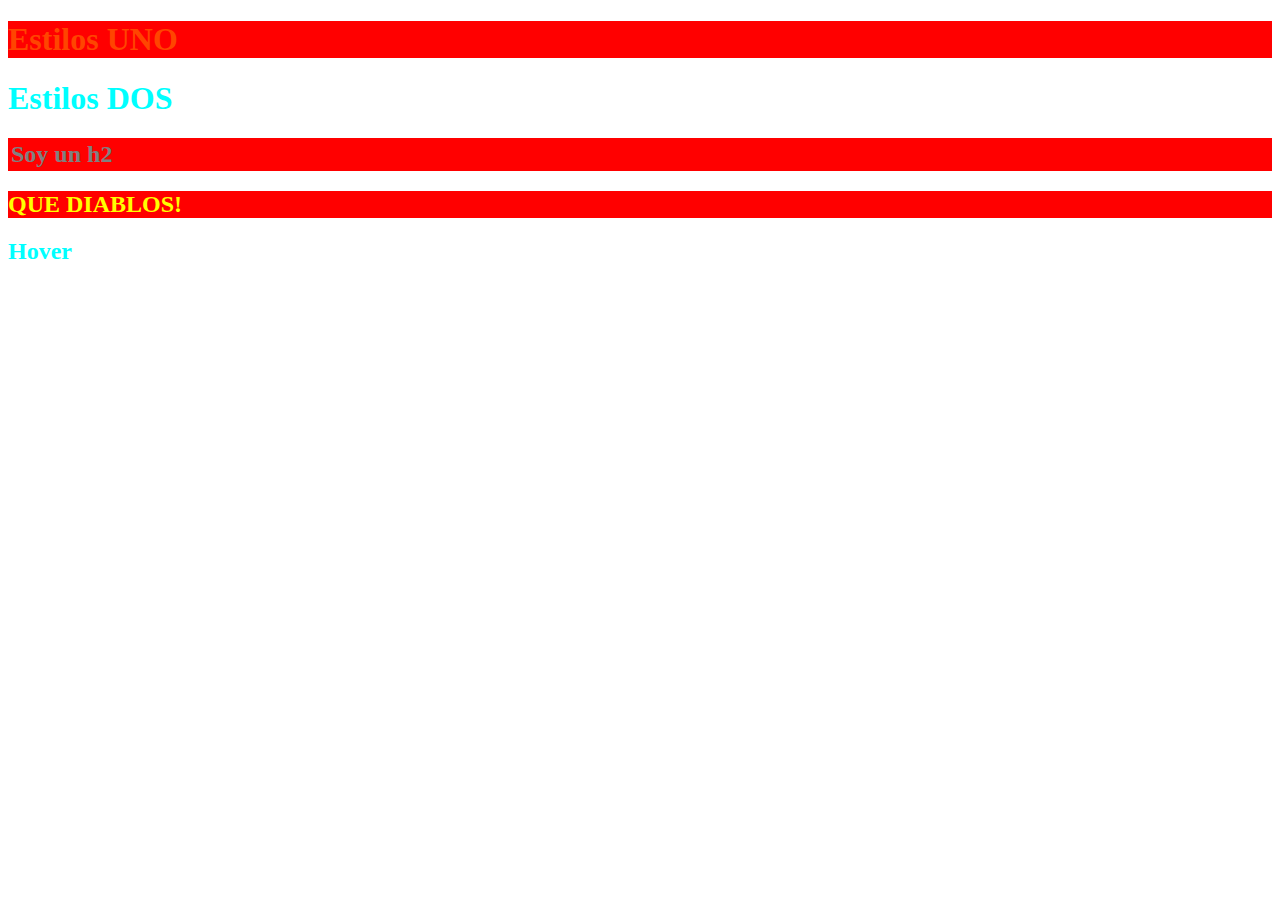
==== app/estilos.html @ 21520cb2 "Estilos" ====
<!DOCTYPE html>
<html lang="en">
<head>
    <meta charset="UTF-8">
    <title>Title</title>
    <!-- ESTILOS CSS -->

    <link rel="stylesheet" href="css/estilos.css">

    <link rel="stylesheet" href="css/colores.css">


</head>
<body>

<h1 class="bg-green">Estilos UNO</h1>

<h1 id="rojo" class="verde" style="color: aqua;">Estilos DOS</h1>

<h2 class="bg-green amarillo borde-cafe"
    style="
    color: gray;
    border-color: red;
"
>Soy un h2</h2>

<h2 class="verde azul rojo amarillo">
    QUE DIABLOS!
</h2>


<h2 class="azul-hover">Hover</h2>


<style>
    .amarillo {
        color: yellow;
    }
</style>

<!-- JS -->
</body>
</html>
---- app/css/estilos.css ----
/* Comentarios .css */

/* Etiqueta */
h1, h2 {
    /* nombre-propiedad:valor-propiedad; */
    color: orangered;
}

/* clase */
.bg-green {
    background-color: greenyellow;
}


/* ID */
#rojo {
    color: blue;
}

#rojo :hover {
    color: green;
}


.borde-cafe {
    border-style: solid;
    border-width: 3px;
    border-color: brown;
}

/* (style) */

/* (query selectors) */

h1.bg-green, h2.amarillo {
    background-color: red;
}
---- app/css/colores.css ----
.verde {
    color: greenyellow;
}

.rojo {
    color: red;
}

.azul {
    color: blue;
}

.azul-hover {
    color: aqua;
}

.azul-hover:hover {
    color: green;
    cursor: pointer;
}
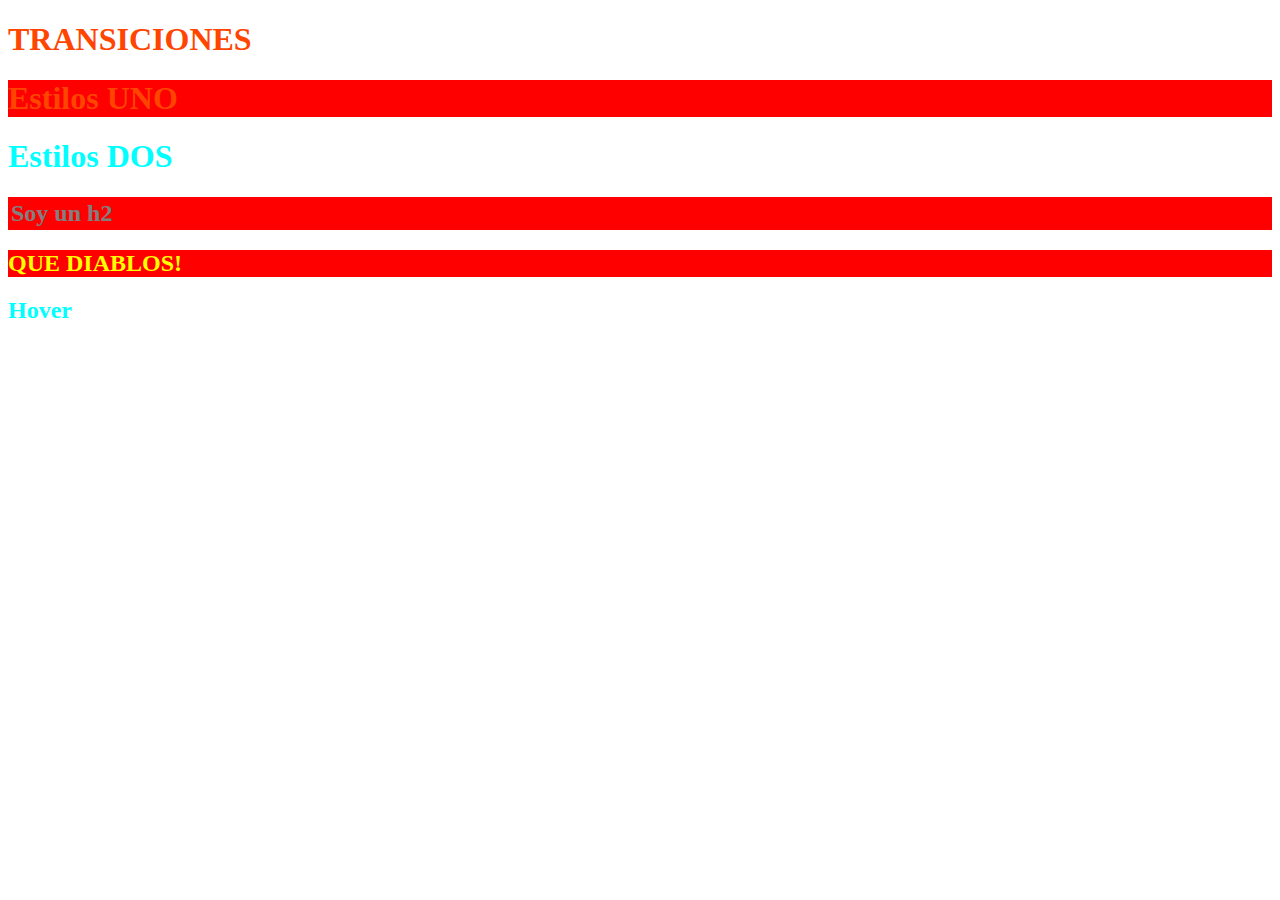
==== commit 619524f8: "transiciones" ====
--- a/app/estilos.html
+++ b/app/estilos.html
@@ -9,9 +9,17 @@
 
     <link rel="stylesheet" href="css/colores.css">
 
+    <link rel="stylesheet" href="css/transiciones.cssç">
+
 
 </head>
 <body>
+
+
+<h1>TRANSICIONES</h1>
+
+
+
 
 <h1 class="bg-green">Estilos UNO</h1>
 
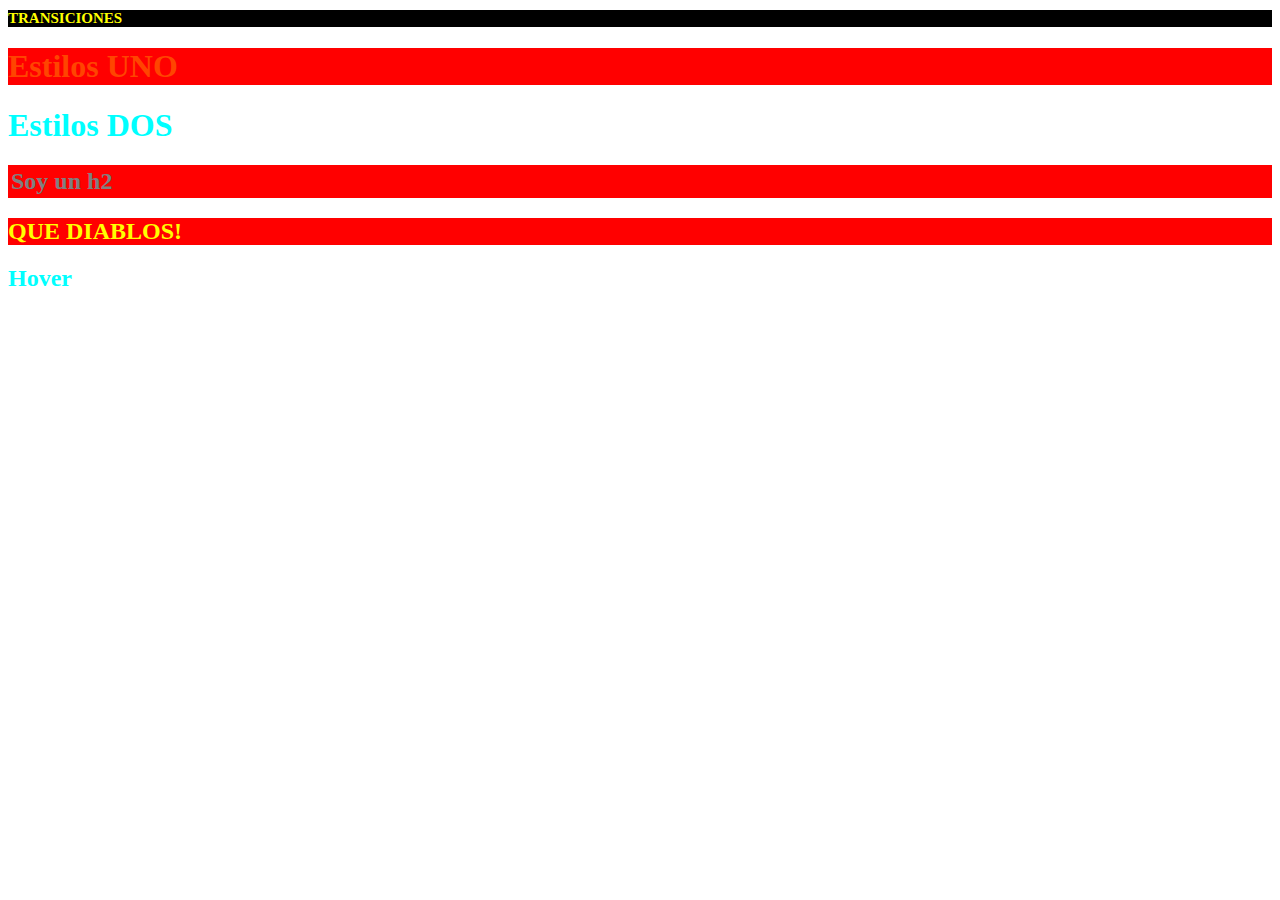
==== commit 7e7cfa0b: "typo¡" ====
--- a/app/estilos.html
+++ b/app/estilos.html
@@ -9,16 +9,14 @@
 
     <link rel="stylesheet" href="css/colores.css">
 
-    <link rel="stylesheet" href="css/transiciones.cssç">
+    <link rel="stylesheet" href="css/transiciones.css">
 
 
 </head>
 <body>
 
 
-<h1>TRANSICIONES</h1>
-
-
+<h1 class="titulo">TRANSICIONES</h1>
 
 
 <h1 class="bg-green">Estilos UNO</h1>
--- a/app/css/transiciones.css
+++ b/app/css/transiciones.css
@@ -0,0 +1,13 @@
+.titulo {
+    font-size: 15px;
+    color: yellow;
+    background-color: black;
+    -webkit-transition: background-color 2s; /* Safari */
+    transition: background-color 2s;
+}
+
+.titulo:hover {
+    background-color: red;
+    color: white;
+    font-size: 25px;
+}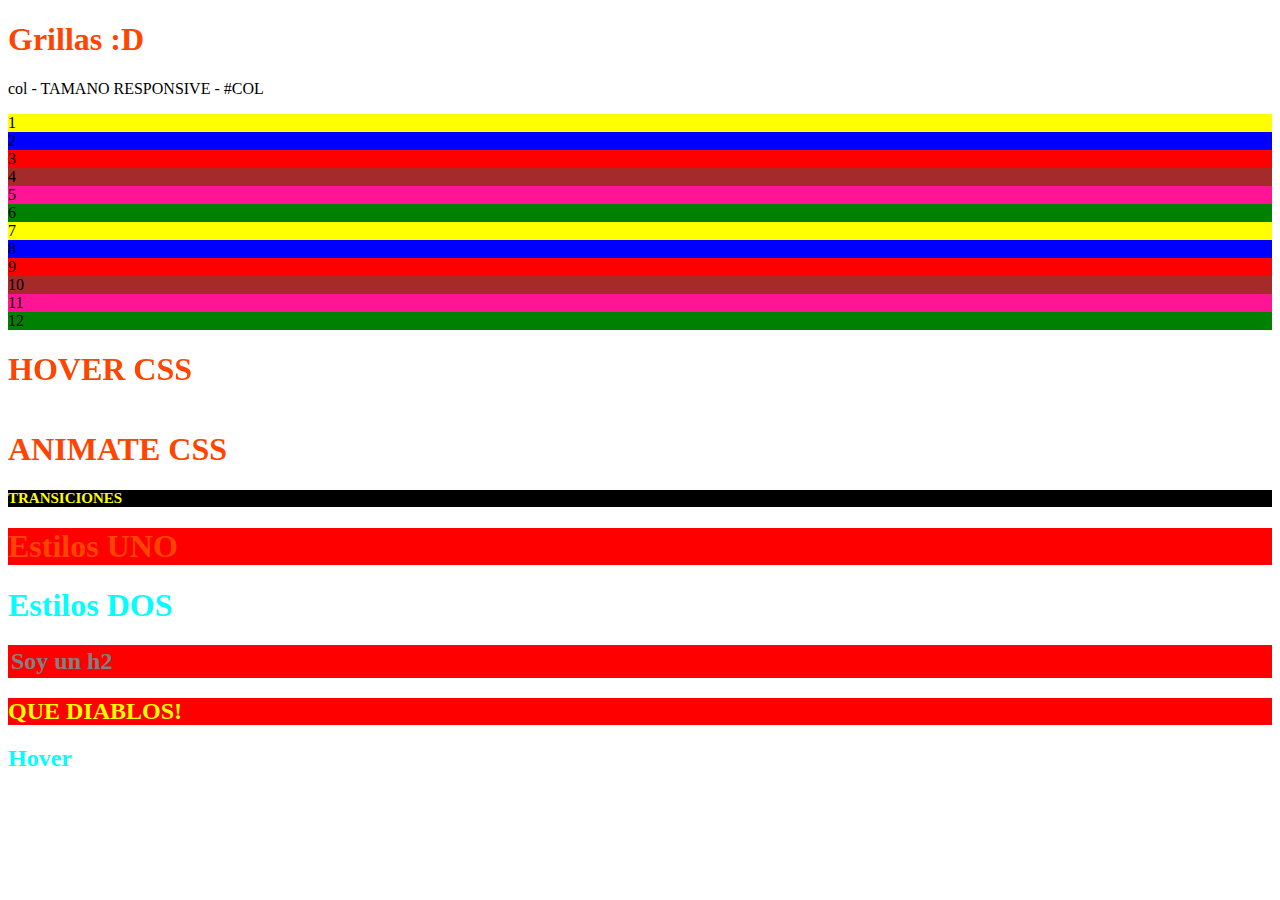
==== commit 91dfd392: "grillas" ====
--- a/app/estilos.html
+++ b/app/estilos.html
@@ -11,9 +11,42 @@
 
     <link rel="stylesheet" href="css/transiciones.css">
 
+    <link rel="stylesheet" href="css/animate.css">
+
+    <link rel="stylesheet" href="css/hover.css">
+
+    <link rel="stylesheet" href="https://stackpath.bootstrapcdn.com/bootstrap/4.1.1/css/bootstrap.min.css" integrity="sha384-WskhaSGFgHYWDcbwN70/dfYBj47jz9qbsMId/iRN3ewGhXQFZCSftd1LZCfmhktB" crossorigin="anonymous">
 
 </head>
 <body>
+
+<h1>Grillas :D</h1>
+<p>col - TAMANO RESPONSIVE - #COL</p>
+<div class="row">
+    <!--.col-sm-1*12-->
+    <div class="col-lg-1 bg-amarillo">1</div>
+    <div class="col-lg-1 bg-azul">2</div>
+    <div class="col-lg-1 bg-rojo">3</div>
+    <div class="col-lg-1 bg-cafe">4</div>
+    <div class="col-lg-1 bg-rosado">5</div>
+    <div class="col-lg-1 bg-verde">6</div>
+    <div class="col-lg-1 bg-amarillo">7</div>
+    <div class="col-lg-1 bg-azul">8</div>
+    <div class="col-lg-1 bg-rojo">9</div>
+    <div class="col-lg-1 bg-cafe">10</div>
+    <div class="col-lg-1 bg-rosado">11</div>
+    <div class="col-lg-1 bg-verde">12</div>
+</div>
+
+
+
+
+
+
+<h1 class="hvr-buzz">HOVER CSS</h1>
+
+
+<h1 class="animated wobble">ANIMATE CSS</h1>
 
 
 <h1 class="titulo">TRANSICIONES</h1>
@@ -46,4 +79,16 @@
 
 <!-- JS -->
 </body>
-</html>+</html>
+
+
+
+
+
+
+
+
+
+
+
+
--- a/app/css/colores.css
+++ b/app/css/colores.css
@@ -18,4 +18,29 @@
 .azul-hover:hover {
     color: green;
     cursor: pointer;
-}+}
+
+.bg-azul {
+    background-color: blue;
+}
+
+.bg-amarillo {
+    background-color: yellow;
+}
+
+.bg-verde {
+    background-color: green;
+}
+
+.bg-rojo {
+    background-color: red;
+}
+
+.bg-cafe {
+    background-color: brown;
+}
+
+.bg-rosado {
+    background-color: deeppink;
+}
+
--- a/app/css/transiciones.css
+++ b/app/css/transiciones.css
@@ -2,12 +2,48 @@
     font-size: 15px;
     color: yellow;
     background-color: black;
-    -webkit-transition: background-color 2s; /* Safari */
-    transition: background-color 2s;
+    animation-name: colores;
+    animation-duration: 8s;
+    animation-delay: 2s;
+    animation-iteration-count: infinite;
+    animation-direction: alternate;
+    animation-timing-function: ease-out;
+    /* -webkit-transition: color 1s;
+    transition: color 1s; */
 }
-
+/*
 .titulo:hover {
     background-color: red;
     color: white;
     font-size: 25px;
-}+}
+*/
+@keyframes colores {
+    0% {
+        color: yellow;
+        background-color: black;
+        font-size: 15px;
+    }
+    40% {
+        background-color: yellow;
+        color: green;
+        font-size: 20px;
+    }
+    50% {
+        background-color: blue;
+        color: red;
+        font-size: 25px;
+    }
+    75% {
+        background-color: green;
+        color: black;
+        font-size: 20px;
+    }
+    100% {
+        color: yellow;
+        background-color: black;
+        font-size: 15px;
+    }
+}
+
+
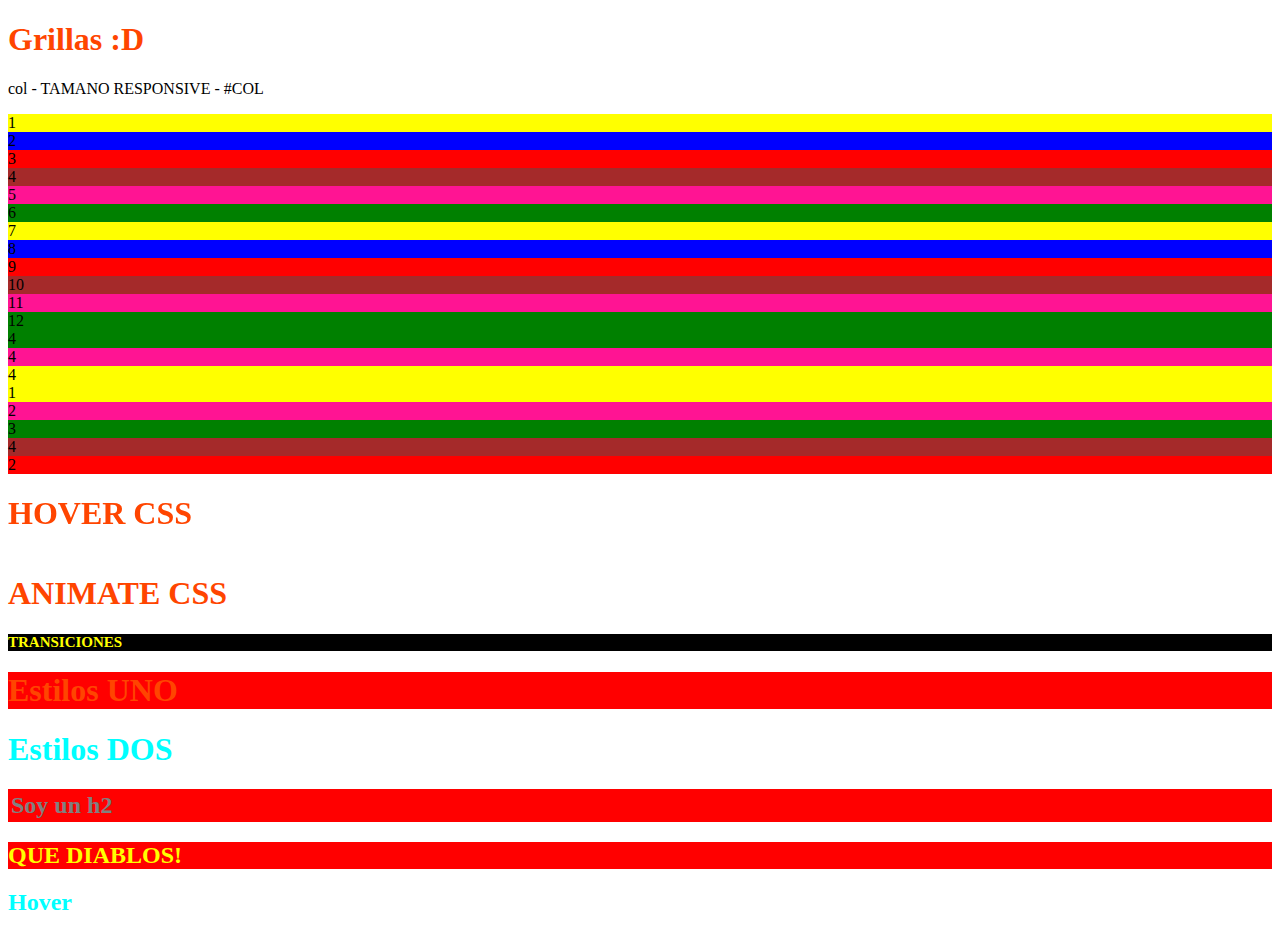
==== commit 028ffa1f: "grilla" ====
--- a/app/estilos.html
+++ b/app/estilos.html
@@ -24,18 +24,29 @@
 <p>col - TAMANO RESPONSIVE - #COL</p>
 <div class="row">
     <!--.col-sm-1*12-->
-    <div class="col-lg-1 bg-amarillo">1</div>
-    <div class="col-lg-1 bg-azul">2</div>
-    <div class="col-lg-1 bg-rojo">3</div>
-    <div class="col-lg-1 bg-cafe">4</div>
-    <div class="col-lg-1 bg-rosado">5</div>
-    <div class="col-lg-1 bg-verde">6</div>
-    <div class="col-lg-1 bg-amarillo">7</div>
-    <div class="col-lg-1 bg-azul">8</div>
-    <div class="col-lg-1 bg-rojo">9</div>
-    <div class="col-lg-1 bg-cafe">10</div>
-    <div class="col-lg-1 bg-rosado">11</div>
-    <div class="col-lg-1 bg-verde">12</div>
+    <div class="col-sm-1 bg-amarillo">1</div>
+    <div class="col-sm-1 bg-azul">2</div>
+    <div class="col-sm-1 bg-rojo">3</div>
+    <div class="col-sm-1 bg-cafe">4</div>
+    <div class="col-sm-1 bg-rosado">5</div>
+    <div class="col-sm-1 bg-verde">6</div>
+    <div class="col-sm-1 bg-amarillo">7</div>
+    <div class="col-sm-1 bg-azul">8</div>
+    <div class="col-sm-1 bg-rojo">9</div>
+    <div class="col-sm-1 bg-cafe">10</div>
+    <div class="col-sm-1 bg-rosado">11</div>
+    <div class="col-sm-1 bg-verde">12</div>
+
+    <div class="col-sm-4 bg-verde">4</div>
+    <div class="col-sm-4 bg-rosado">4</div>
+    <div class="col-sm-4 bg-amarillo">4</div>
+
+    <div class="col-sm-1 bg-amarillo">1</div>
+    <div class="col-sm-2 bg-rosado">2</div>
+    <div class="col-sm-3 bg-verde">3</div>
+    <div class="col-sm-4 bg-cafe">4</div>
+    <div class="col-sm-2 bg-rojo">2</div>
+
 </div>
 
 
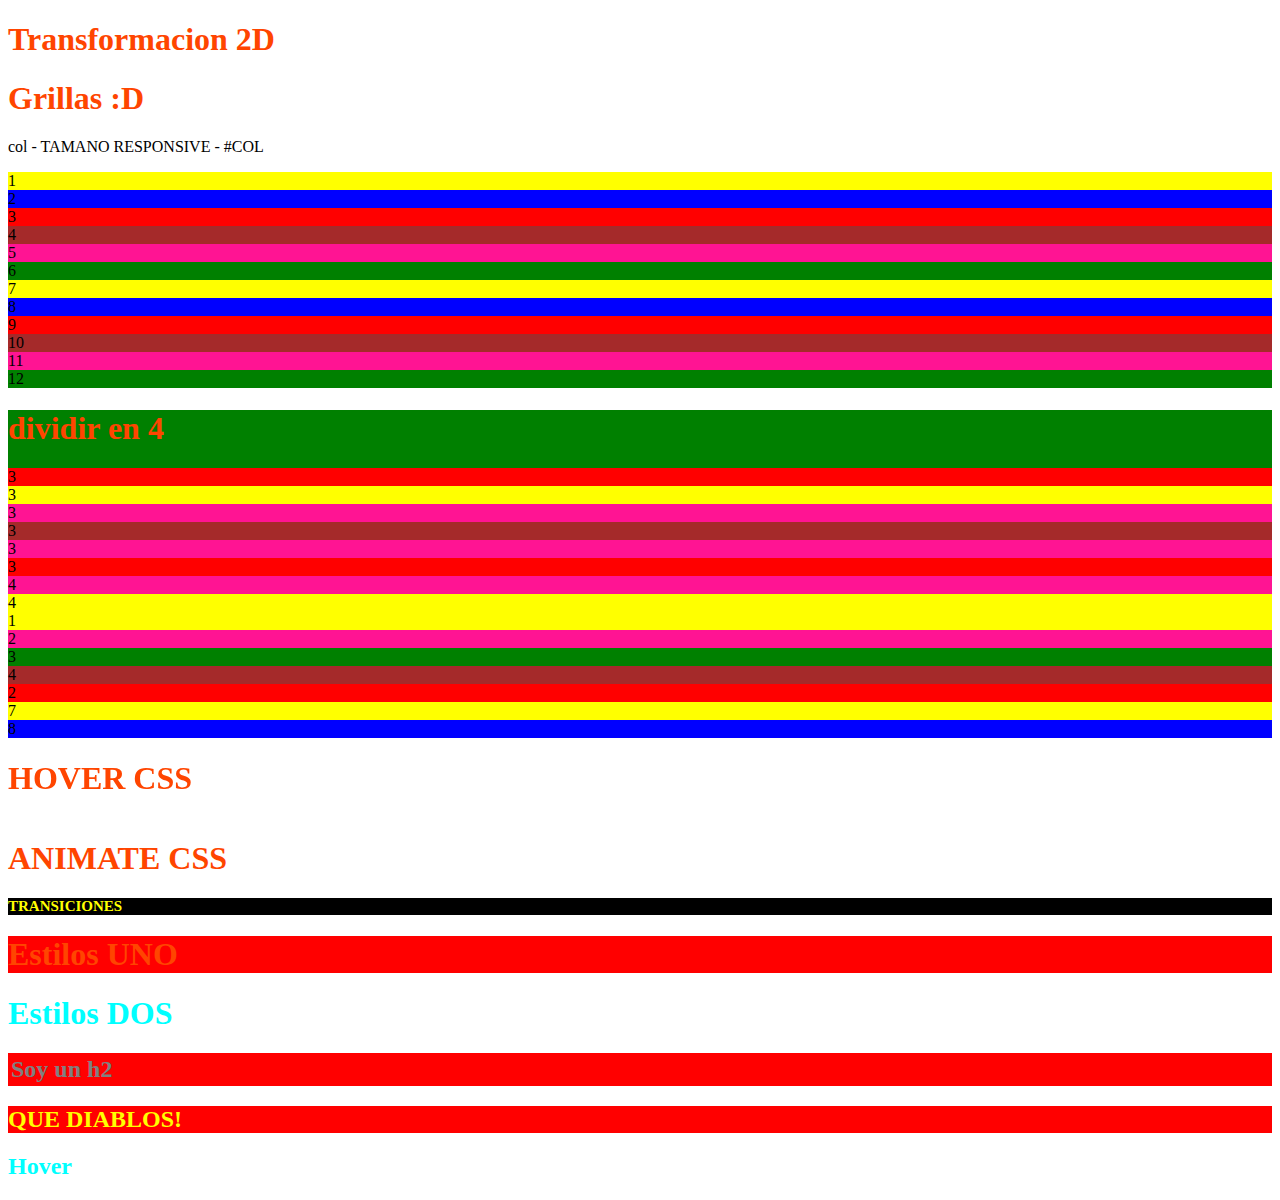
==== commit 3b86af7a: "grillas" ====
--- a/app/estilos.html
+++ b/app/estilos.html
@@ -20,6 +20,12 @@
 </head>
 <body>
 
+
+<h1>Transformacion 2D</h1>
+
+
+
+
 <h1>Grillas :D</h1>
 <p>col - TAMANO RESPONSIVE - #COL</p>
 <div class="row">
@@ -37,7 +43,23 @@
     <div class="col-sm-1 bg-rosado">11</div>
     <div class="col-sm-1 bg-verde">12</div>
 
-    <div class="col-sm-4 bg-verde">4</div>
+    <div class="col-sm-4 bg-verde">
+        <h1>dividir en 4</h1>
+
+        <div class="row">
+            <div class="col-sm-3 bg-rojo">3</div>
+            <div class="col-sm-3 bg-amarillo">3</div>
+            <div class="col-sm-3 bg-rosado">3</div>
+            <div class="col-sm-3 bg-cafe">3</div>
+        </div>
+
+        <div class="row">
+            <div class="col-sm-6 bg-rosado">3</div>
+            <div class="col-sm-6 bg-rojo">3</div>
+
+        </div>
+
+    </div>
     <div class="col-sm-4 bg-rosado">4</div>
     <div class="col-sm-4 bg-amarillo">4</div>
 
@@ -46,6 +68,10 @@
     <div class="col-sm-3 bg-verde">3</div>
     <div class="col-sm-4 bg-cafe">4</div>
     <div class="col-sm-2 bg-rojo">2</div>
+
+    <div class="col-sm-7 bg-amarillo">7</div>
+    <div class="col-sm-8 bg-azul">8</div>
+
 
 </div>
 
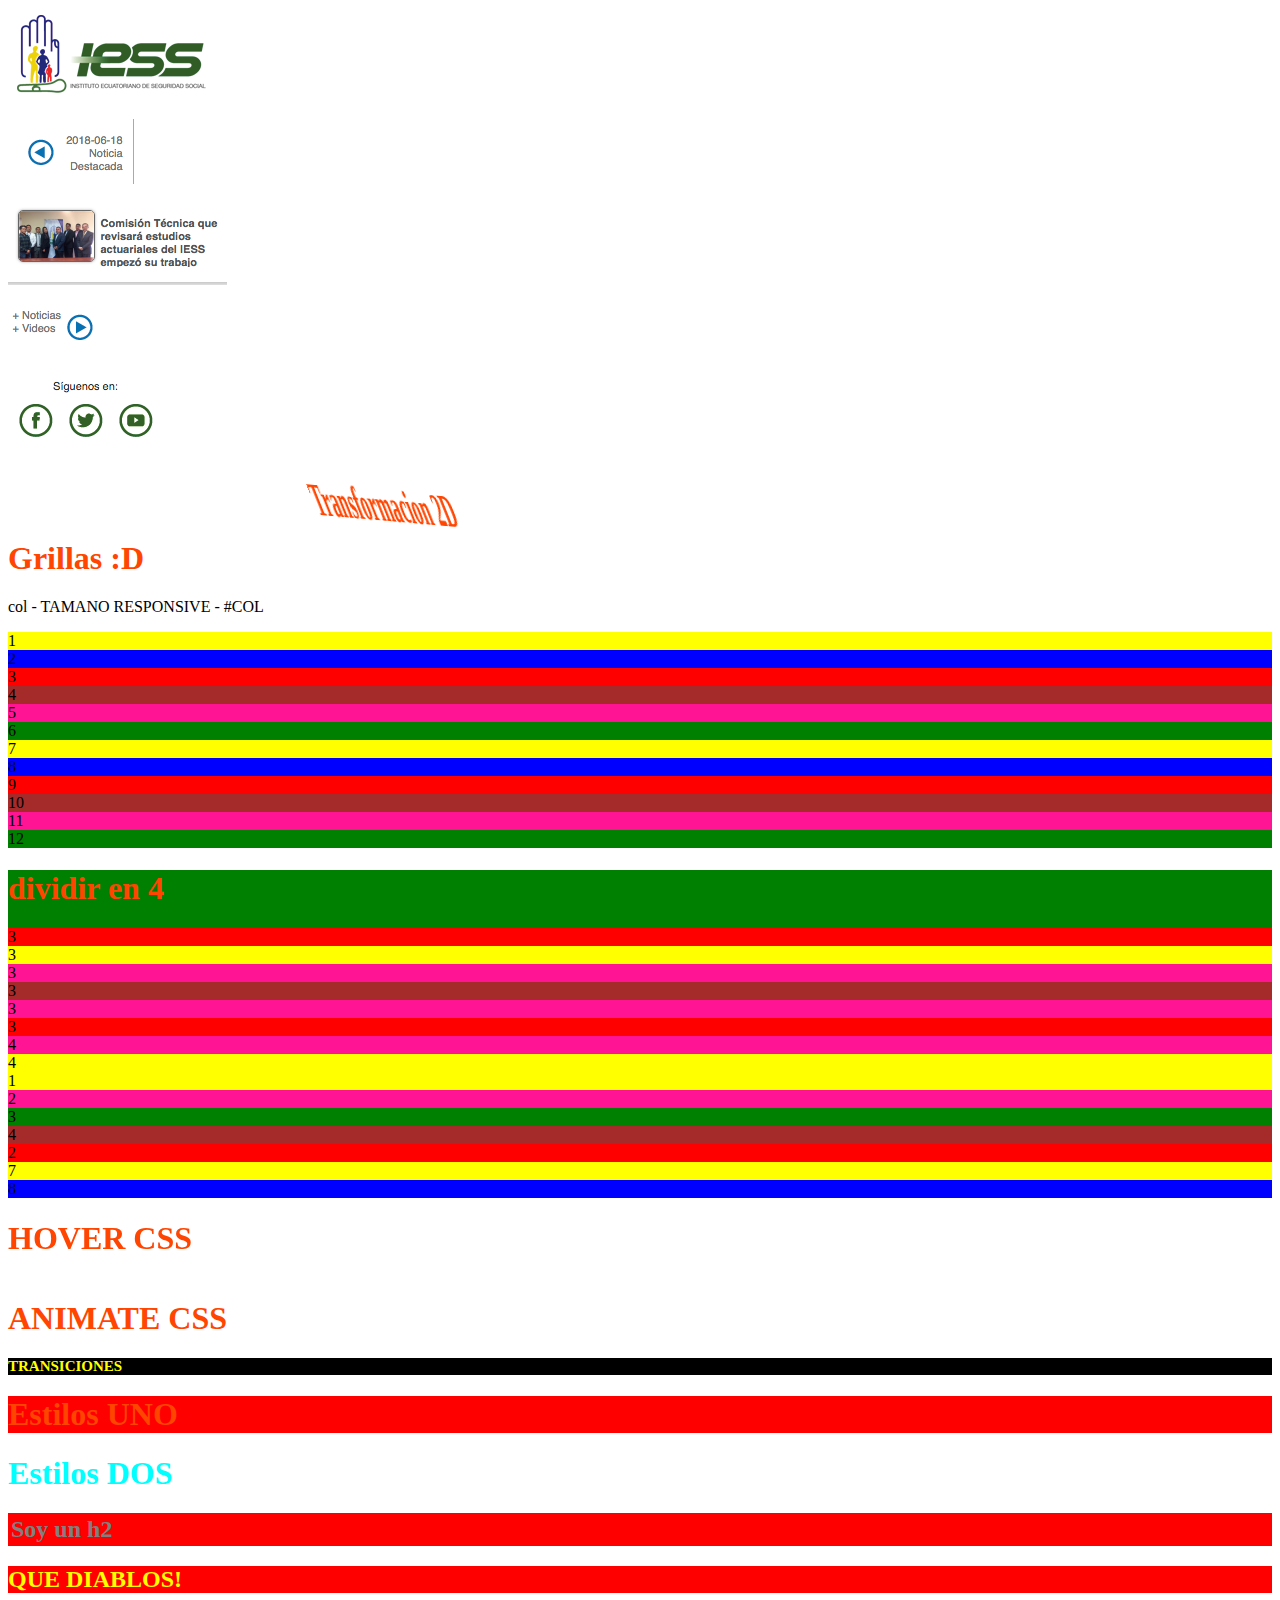
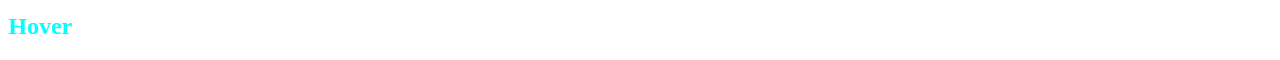
==== commit d3d6223a: "imagenes responsive" ====
--- a/app/estilos.html
+++ b/app/estilos.html
@@ -15,15 +15,33 @@
 
     <link rel="stylesheet" href="css/hover.css">
 
-    <link rel="stylesheet" href="https://stackpath.bootstrapcdn.com/bootstrap/4.1.1/css/bootstrap.min.css" integrity="sha384-WskhaSGFgHYWDcbwN70/dfYBj47jz9qbsMId/iRN3ewGhXQFZCSftd1LZCfmhktB" crossorigin="anonymous">
+    <link rel="stylesheet" href="https://stackpath.bootstrapcdn.com/bootstrap/4.1.1/css/bootstrap.min.css"
+          integrity="sha384-WskhaSGFgHYWDcbwN70/dfYBj47jz9qbsMId/iRN3ewGhXQFZCSftd1LZCfmhktB" crossorigin="anonymous">
 
 </head>
 <body>
 
 
-<h1>Transformacion 2D</h1>
+<div class="row">
+    <div class="col-sm-6">
+        <img class="img-fluid" src="img/1.png" alt="">
+    </div>
+    <div class="col-sm-1">
+        <img class="img-fluid" src="img/2.png" alt="">
+    </div>
+    <div class="col-sm-2">
+        <img class="img-fluid" src="img/3.png" alt="">
+    </div>
+    <div class="col-sm-1">
+        <img class="img-fluid" src="img/4.png" alt="">
+    </div>
+    <div class="col-sm-2">
+        <img class="img-fluid" src="img/5.png" alt="">
+    </div>
+</div>
 
 
+<h1 class="transicion-2d">Transformacion 2D</h1>
 
 
 <h1>Grillas :D</h1>
@@ -76,10 +94,6 @@
 </div>
 
 
-
-
-
-
 <h1 class="hvr-buzz">HOVER CSS</h1>
 
 
--- a/app/css/transiciones.css
+++ b/app/css/transiciones.css
@@ -11,6 +11,7 @@
     /* -webkit-transition: color 1s;
     transition: color 1s; */
 }
+
 /*
 .titulo:hover {
     background-color: red;
@@ -46,4 +47,13 @@
     }
 }
 
+.transicion-2d {
+    -ms-transform: translate(10px, 20px); /* IE 9 */
+    -webkit-transform: translate(10px, 20px); /* Safari */
+    transform: translate(10px, 30px)
+    rotate(-5deg)
+    scale(0.5, 1.5)
+    skew(44deg)
+    rotate3d(3,3,3, 6deg);
+}
 
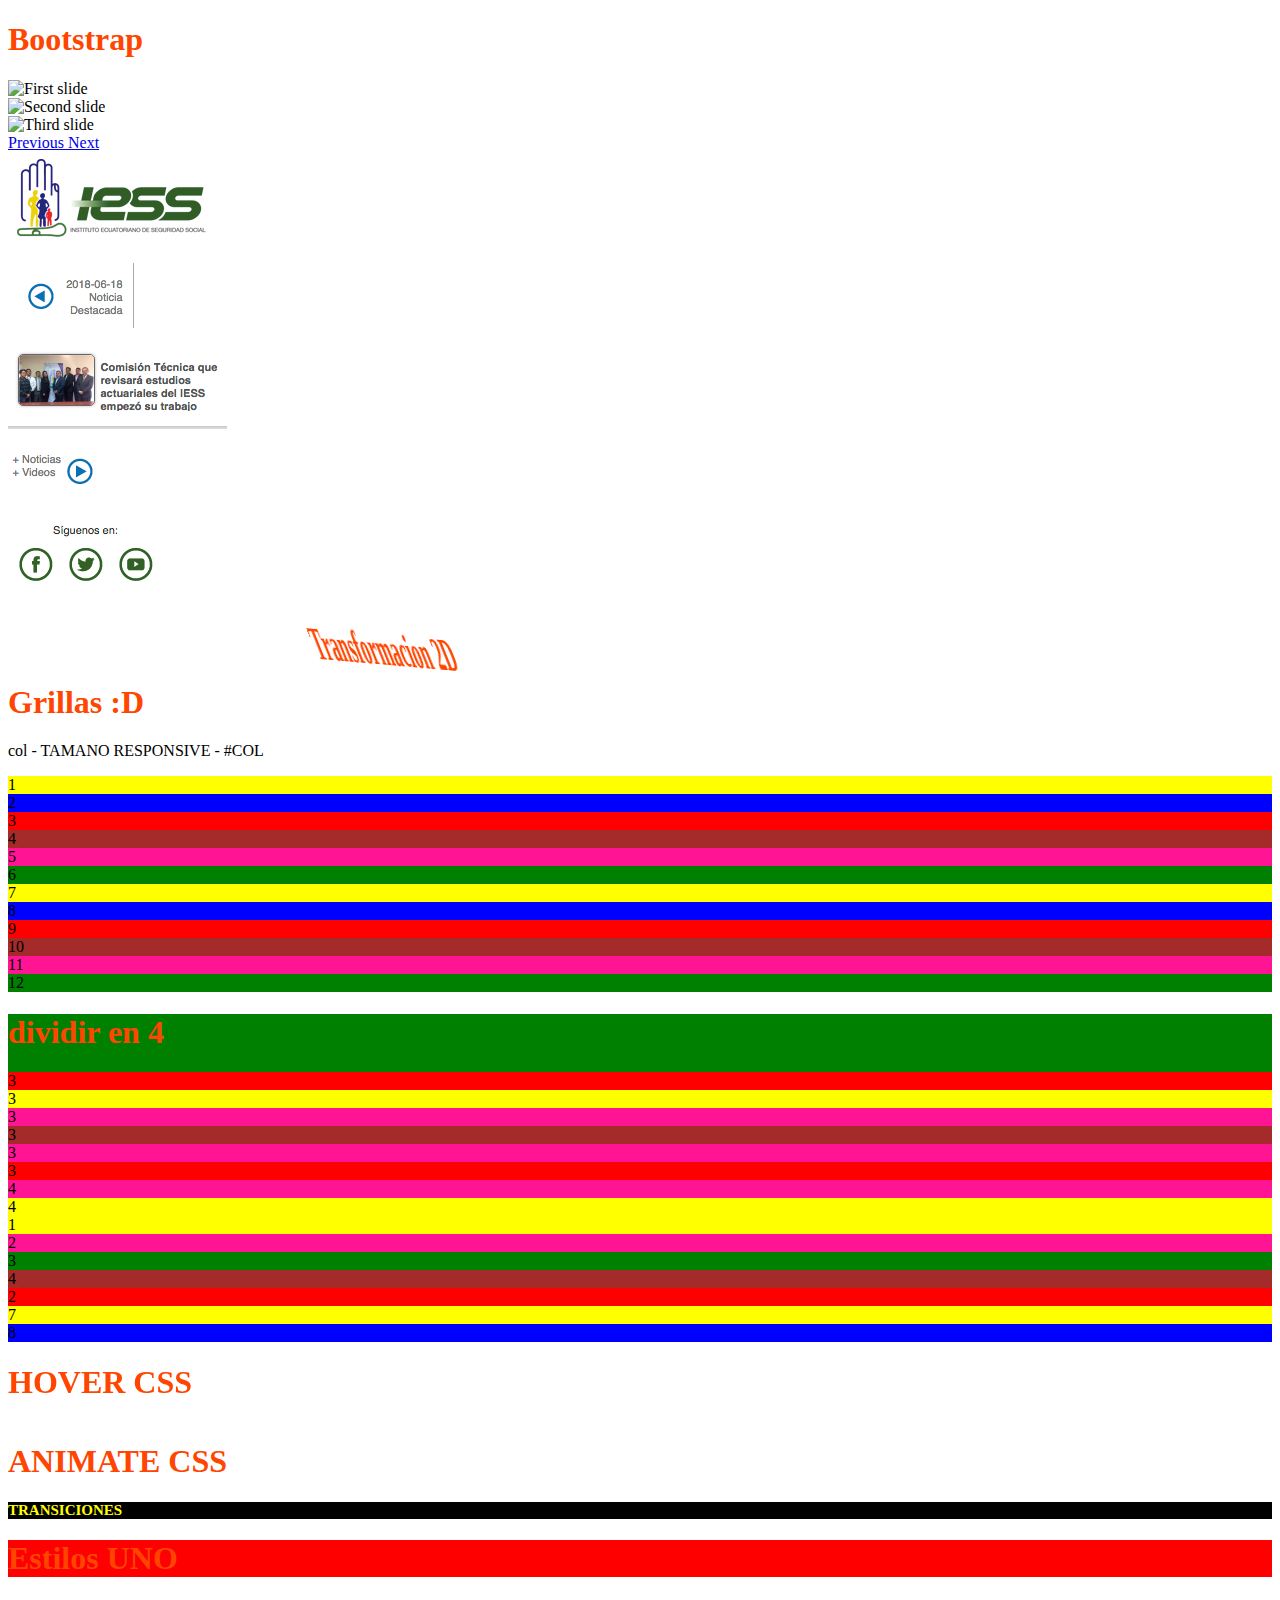
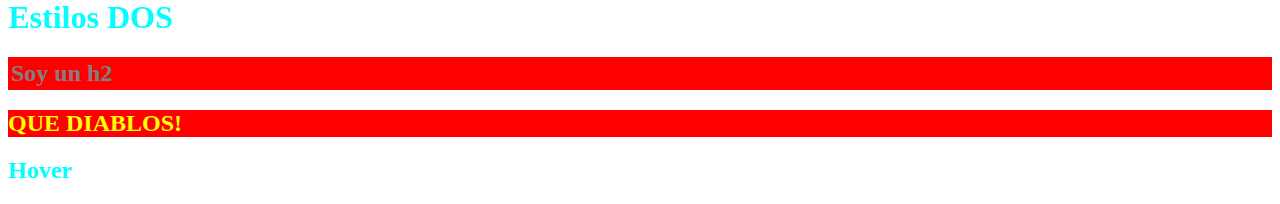
==== commit debbe186: "javascript" ====
--- a/app/estilos.html
+++ b/app/estilos.html
@@ -20,6 +20,34 @@
 
 </head>
 <body>
+
+<h1>Bootstrap</h1>
+
+
+<div id="carouselExampleControls" class="carousel slide" data-ride="carousel">
+    <div class="carousel-inner">
+        <div class="carousel-item active">
+            <img class="d-block w-100" src="https://www.chiquipedia.com/imagenes/imagenes-animo09.jpg" alt="First slide">
+        </div>
+        <div class="carousel-item">
+            <img class="d-block w-100" src="https://www.chiquipedia.com/imagenes/imagenes-flores19.jpg" alt="Second slide">
+        </div>
+        <div class="carousel-item">
+            <img class="d-block w-100" src="https://frasesparami.com/wp-content/uploads/2016/09/frases-de-sabiduria-300x300.jpg" alt="Third slide">
+        </div>
+    </div>
+    <a class="carousel-control-prev" href="#carouselExampleControls" role="button" data-slide="prev">
+        <span class="carousel-control-prev-icon" aria-hidden="true"></span>
+        <span class="sr-only">Previous</span>
+    </a>
+    <a class="carousel-control-next" href="#carouselExampleControls" role="button" data-slide="next">
+        <span class="carousel-control-next-icon" aria-hidden="true"></span>
+        <span class="sr-only">Next</span>
+    </a>
+</div>
+
+
+
 
 
 <div class="row">
@@ -129,6 +157,13 @@
 </style>
 
 <!-- JS -->
+
+
+<script src="https://code.jquery.com/jquery-3.3.1.slim.min.js" integrity="sha384-q8i/X+965DzO0rT7abK41JStQIAqVgRVzpbzo5smXKp4YfRvH+8abtTE1Pi6jizo" crossorigin="anonymous"></script>
+<script src="https://cdnjs.cloudflare.com/ajax/libs/popper.js/1.14.3/umd/popper.min.js" integrity="sha384-ZMP7rVo3mIykV+2+9J3UJ46jBk0WLaUAdn689aCwoqbBJiSnjAK/l8WvCWPIPm49" crossorigin="anonymous"></script>
+<script src="https://stackpath.bootstrapcdn.com/bootstrap/4.1.1/js/bootstrap.min.js" integrity="sha384-smHYKdLADwkXOn1EmN1qk/HfnUcbVRZyYmZ4qpPea6sjB/pTJ0euyQp0Mk8ck+5T" crossorigin="anonymous"></script>
+
+
 </body>
 </html>
 
